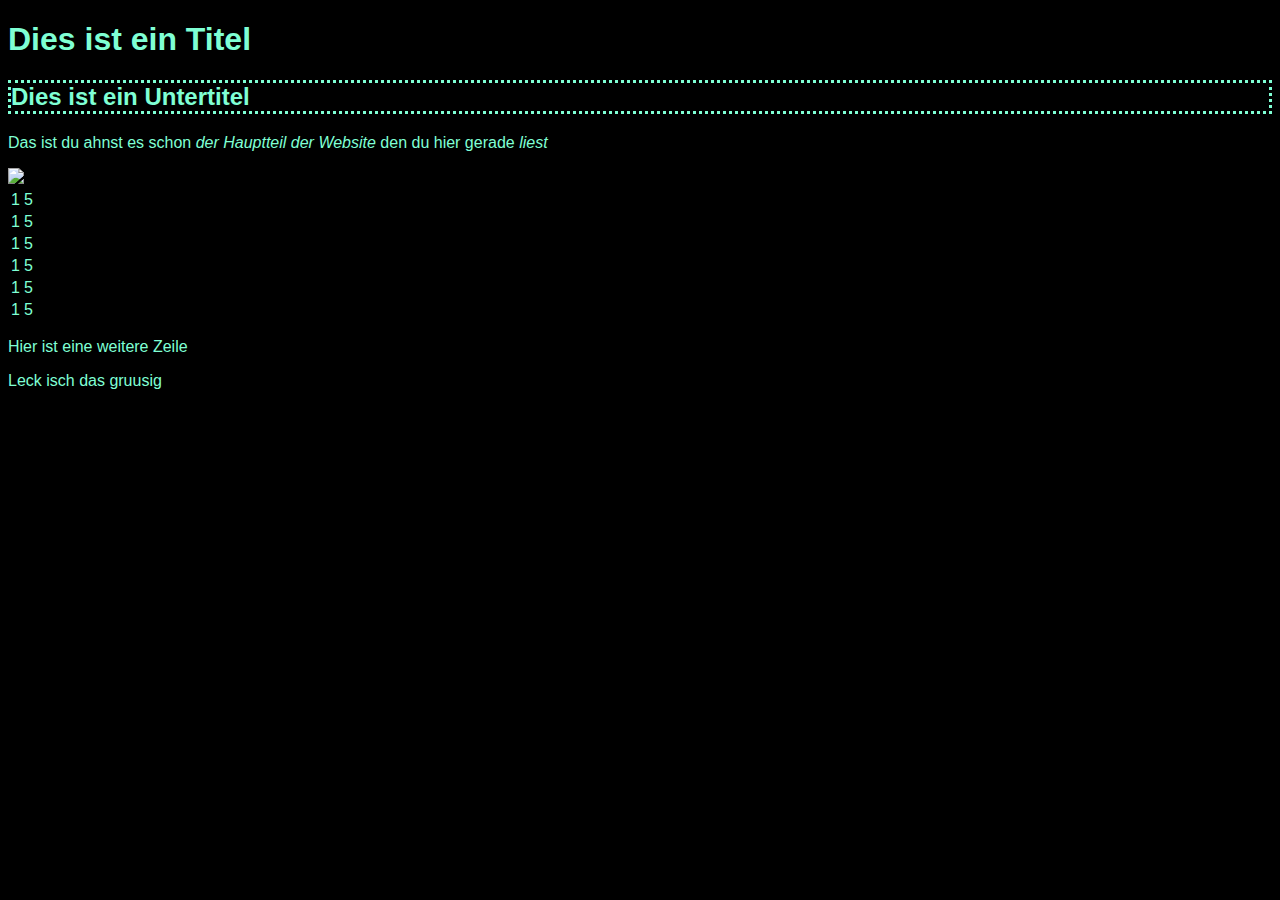
==== index.html @ 2ba58199 "Nid Lustig" ====
<!doctype html>
<html>
  <head>
    <link rel="preconnect" href="https://fonts.gstatic.com">
    <link href="https://fonts.googleapis.com/css2?family=Roboto+Condensed:wght@300&display=swap" rel="stylesheet"> 
    <style>
        body {font-family: 'Roboto Condensed', sans-serif; color:aquamarine; background-color: rgb(0, 0, 0); font-family: Arial, Helvetica, sans-serif;}
        #Warnhinweis { color: red;}
        h2 {border-style: dotted; border: width 1px}
        


    </style>
    
<meta charset="utf-8" />
    <title>Hello World</title>
  </head>
  <body>
<h1>Dies ist ein Titel</h1>
<h2>Dies ist ein Untertitel</h2>
<p>Das ist du ahnst es schon <em>der Hauptteil der Website </em>den du hier gerade <em>liest</em></p>

<img src=https://placeimg.com/2000/480/any />

<table> 
    <tr> <td>1</td> <td>5</td></tr>
    <tr> <td>1</td> <td>5</td></tr>
    <tr> <td>1</td> <td>5</td></tr>
    <tr> <td>1</td> <td>5</td></tr>
    <tr> <td>1</td> <td>5</td></tr>
    <tr> <td>1</td> <td>5</td></tr>
</table>

<p>Hier ist eine weitere Zeile</p>

<div id="Warnhinweis" ></div>Leck isch das gruusig</div>
  </body>
</html>
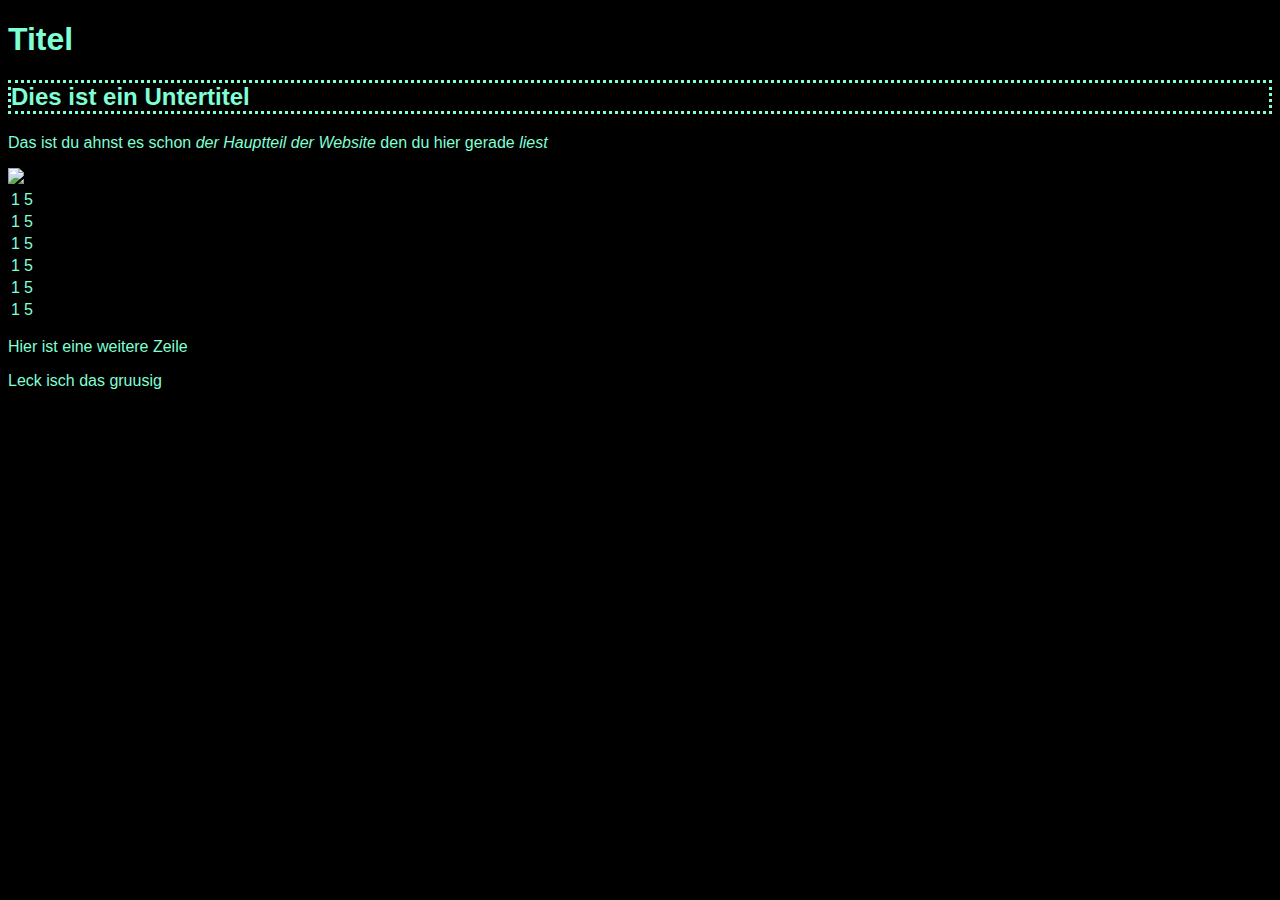
==== commit 1fcc83a8: "Neus Lustigs ding" ====
--- a/index.html
+++ b/index.html
@@ -13,10 +13,10 @@
     </style>
     
 <meta charset="utf-8" />
-    <title>Hello World</title>
+    <title>My Website</title>
   </head>
   <body>
-<h1>Dies ist ein Titel</h1>
+<h1>Titel</h1>
 <h2>Dies ist ein Untertitel</h2>
 <p>Das ist du ahnst es schon <em>der Hauptteil der Website </em>den du hier gerade <em>liest</em></p>
 
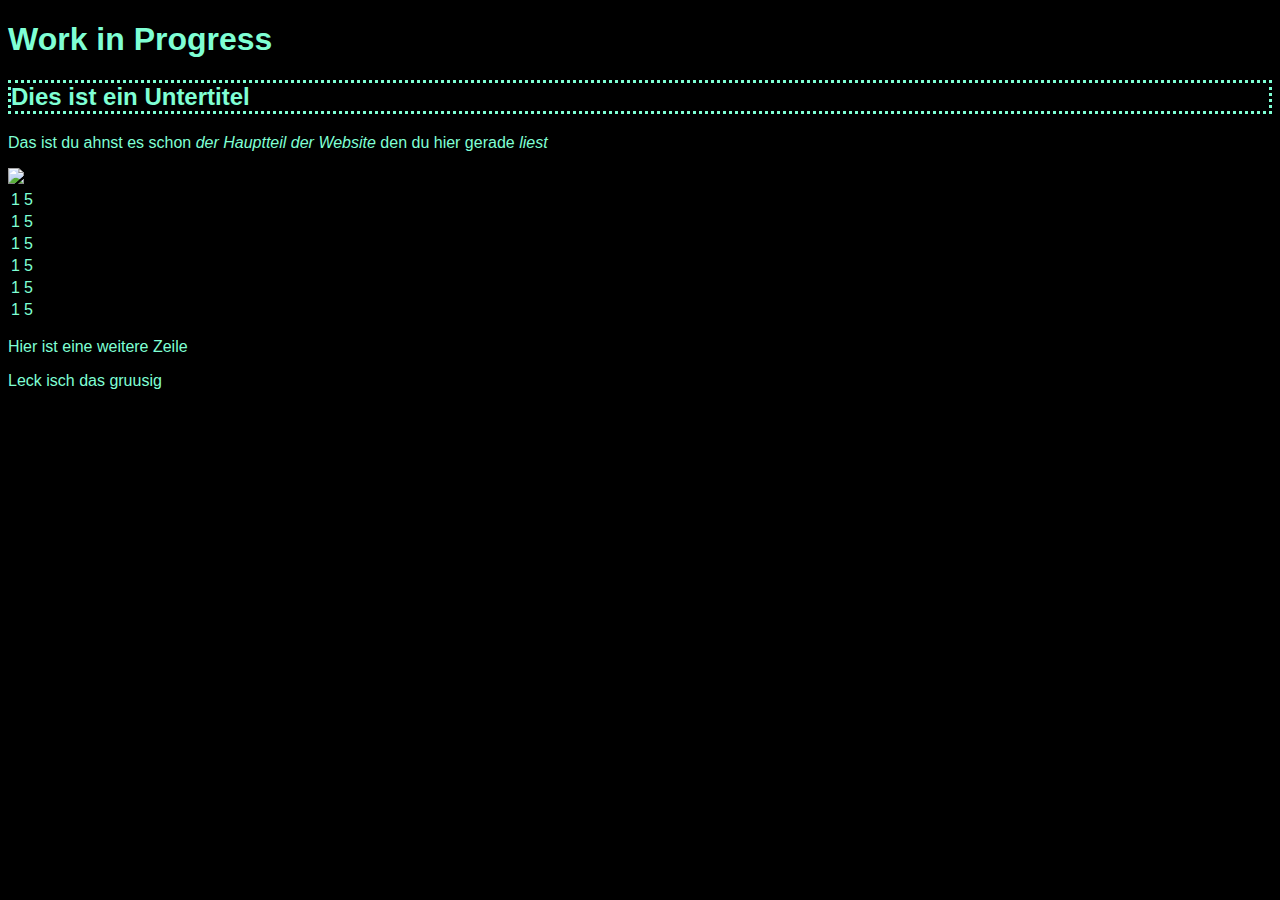
==== commit 71802453: "neua neuera lustiga Saich" ====
--- a/index.html
+++ b/index.html
@@ -16,7 +16,7 @@
     <title>My Website</title>
   </head>
   <body>
-<h1>Titel</h1>
+<h1>Work in Progress</h1>
 <h2>Dies ist ein Untertitel</h2>
 <p>Das ist du ahnst es schon <em>der Hauptteil der Website </em>den du hier gerade <em>liest</em></p>
 
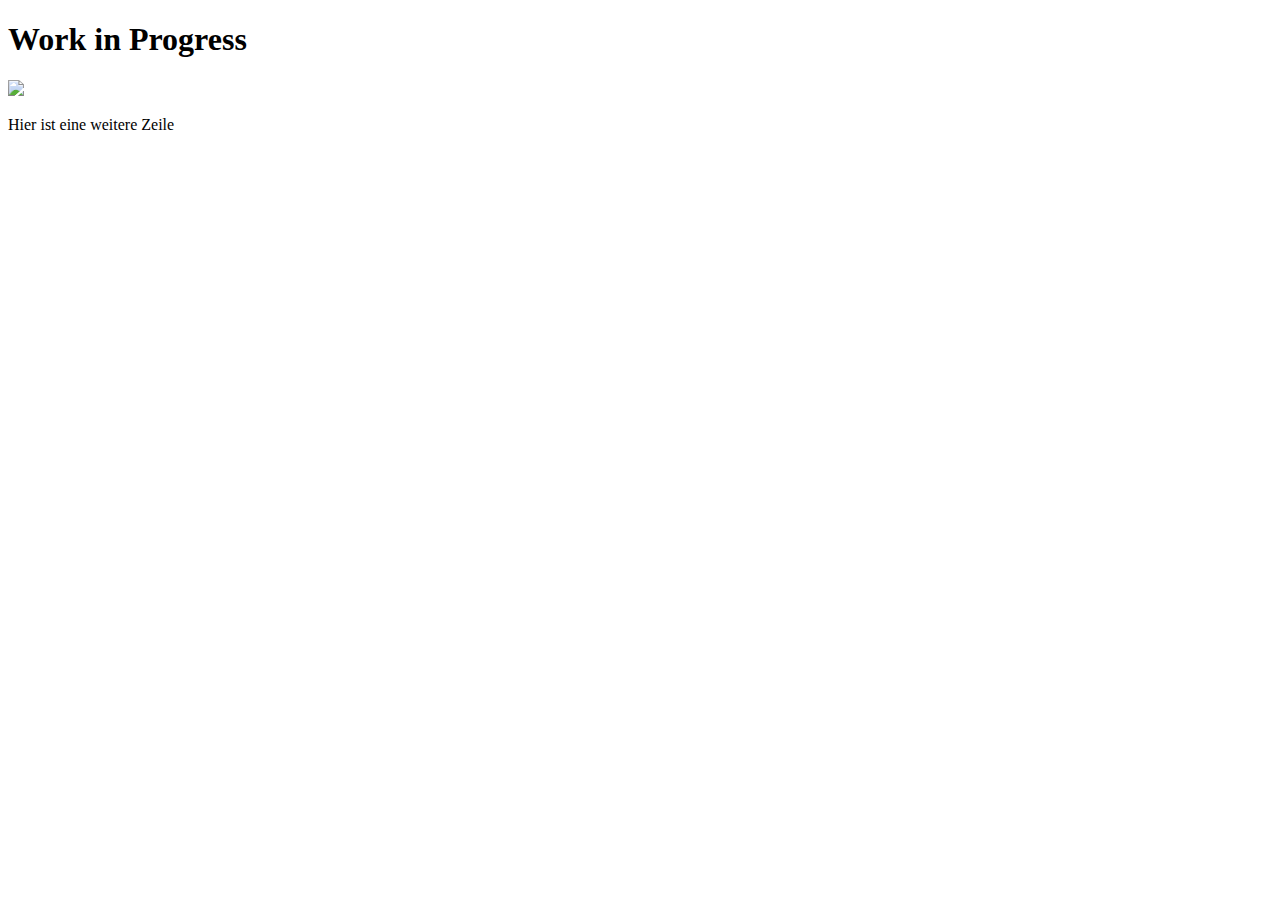
==== commit 4bc706fd: "1" ====
--- a/index.html
+++ b/index.html
@@ -1,38 +1,24 @@
 <!doctype html>
 <html>
   <head>
-    <link rel="preconnect" href="https://fonts.gstatic.com">
-    <link href="https://fonts.googleapis.com/css2?family=Roboto+Condensed:wght@300&display=swap" rel="stylesheet"> 
+    
     <style>
-        body {font-family: 'Roboto Condensed', sans-serif; color:aquamarine; background-color: rgb(0, 0, 0); font-family: Arial, Helvetica, sans-serif;}
-        #Warnhinweis { color: red;}
-        h2 {border-style: dotted; border: width 1px}
-        
 
 
     </style>
     
-<meta charset="utf-8" />
+
     <title>My Website</title>
   </head>
   <body>
 <h1>Work in Progress</h1>
-<h2>Dies ist ein Untertitel</h2>
-<p>Das ist du ahnst es schon <em>der Hauptteil der Website </em>den du hier gerade <em>liest</em></p>
 
 <img src=https://placeimg.com/2000/480/any />
 
-<table> 
-    <tr> <td>1</td> <td>5</td></tr>
-    <tr> <td>1</td> <td>5</td></tr>
-    <tr> <td>1</td> <td>5</td></tr>
-    <tr> <td>1</td> <td>5</td></tr>
-    <tr> <td>1</td> <td>5</td></tr>
-    <tr> <td>1</td> <td>5</td></tr>
-</table>
+
 
 <p>Hier ist eine weitere Zeile</p>
 
-<div id="Warnhinweis" ></div>Leck isch das gruusig</div>
+
   </body>
 </html>
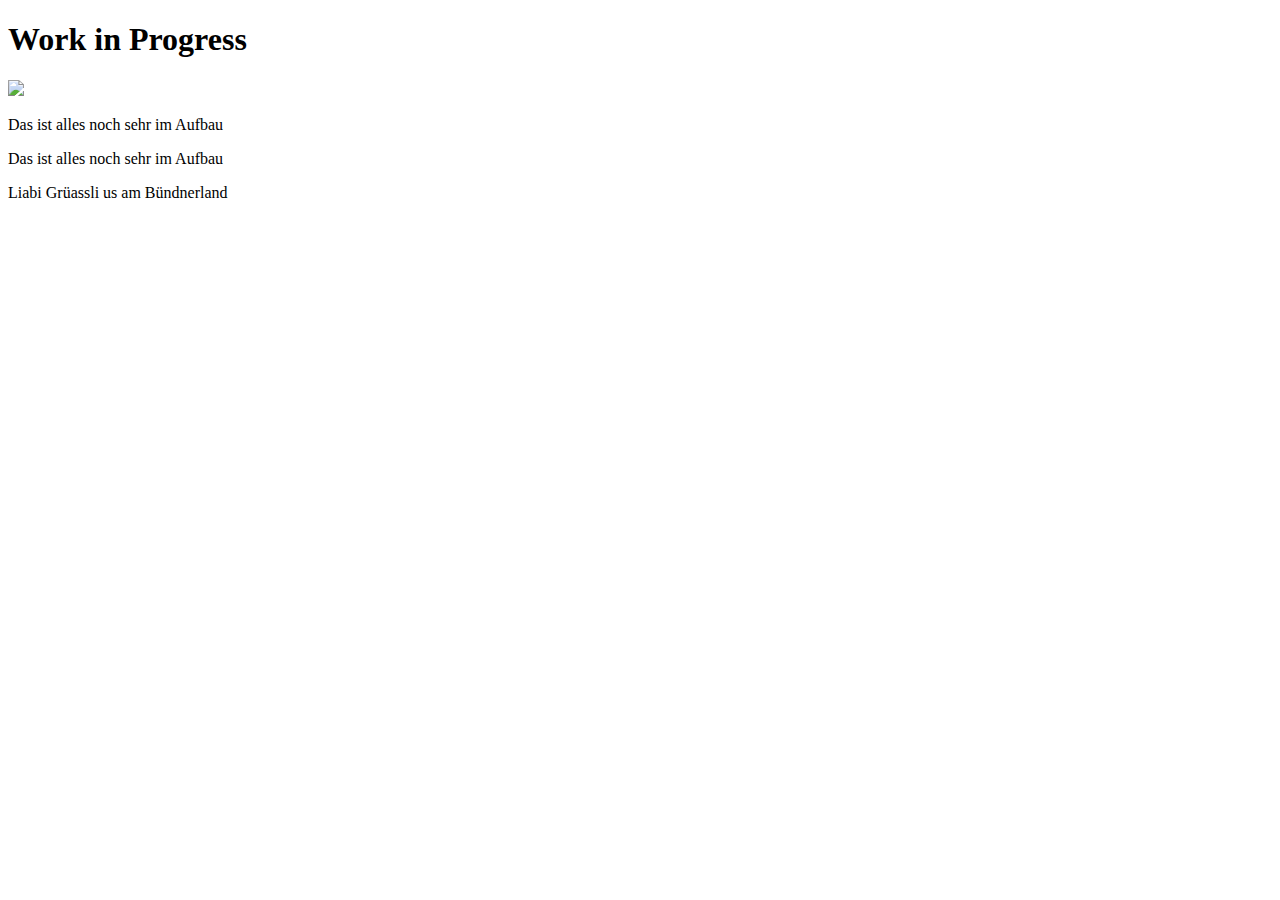
==== commit c3a944e0: "Update index.html" ====
--- a/index.html
+++ b/index.html
@@ -8,17 +8,21 @@
     </style>
     
 
-    <title>My Website</title>
+    <title>Willkomma Dahai</title>
   </head>
   <body>
 <h1>Work in Progress</h1>
 
-<img src=https://placeimg.com/2000/480/any />
+<img src=https://placeimg.com/600/480/sad />
 
 
 
-<p>Hier ist eine weitere Zeile</p>
+<p>Das ist alles noch sehr im Aufbau</p>
 
+
+
+<p>Das ist alles noch sehr im Aufbau</p>
+<p>Liabi Grüassli us am Bündnerland</p>
 
   </body>
 </html>
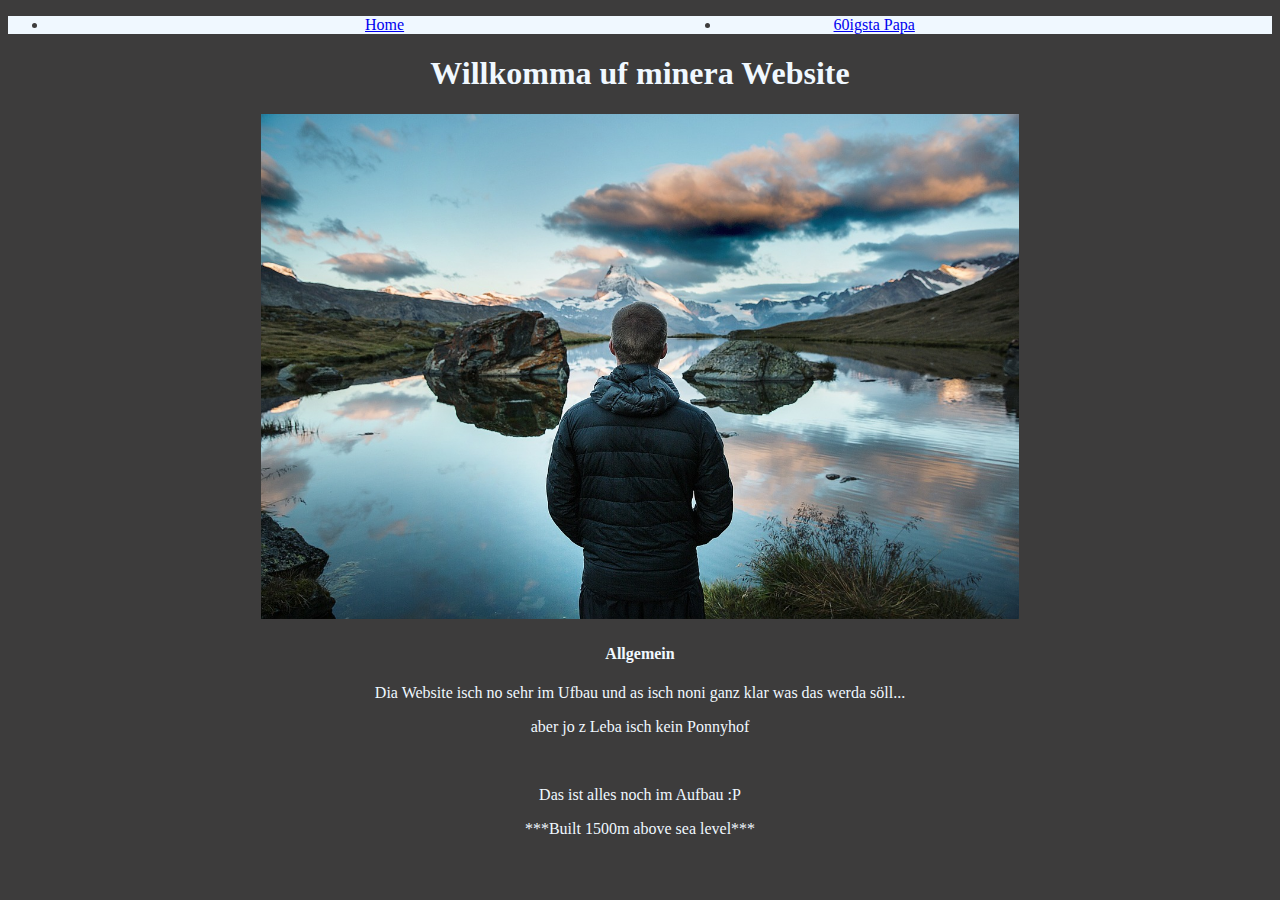
==== commit 90382ba9: "Add files via upload" ====
--- a/index.html
+++ b/index.html
@@ -1,28 +1,59 @@
-<!doctype html>
-<html>
-  <head>
-    
-    <style>
-
-
-    </style>
-    
-
-    <title>Willkomma Dahai</title>
-  </head>
-  <body>
-<h1>Work in Progress</h1>
-
-<img src=https://placeimg.com/600/480/sad />
-
-
-
-<p>Das ist alles noch sehr im Aufbau</p>
-
-
-
-<p>Das ist alles noch sehr im Aufbau</p>
-<p>Liabi Grüassli us am Bündnerland</p>
-
-  </body>
-</html>
+<!doctype html>
+<html lang="de" >
+<head>
+  <link rel="Stylesheet" type="text/css" href="DesignFR.css"/>
+  <style>
+    .wrapper{
+      display: grid;
+      grid-template-columns: 55% 25%;
+
+    }
+
+
+  </style>
+
+
+  <title>Fadri Rischatsch</title>
+</head>
+<body>
+<center>
+
+
+
+
+  </div>
+
+
+
+  <nav>
+    <div class="nav-wrapper">
+      <ul id="nav-mobile" class="right hide-on-med-and-down">
+        <div class="wrapper">
+          <div> <li><a class="" href="#">Home</a></li>
+          </div>
+          <div>  <li><a href="PapaGeb.html">60igsta Papa</a></li> </div>
+
+
+      </ul>
+    </div>
+  </nav>
+
+
+
+  <h1>Willkomma uf minera Website</h1>
+
+  <img src=Dude_am_See.jpg width="60%"/>
+
+
+  <h4>Allgemein</h4>
+
+  <p> Dia Website isch no sehr im Ufbau und as isch noni ganz klar was das werda söll...</p>
+  <p> aber jo z Leba isch kein Ponnyhof</p>
+  </br>
+
+
+  <p>Das ist alles noch im Aufbau :P </p>
+  <p>***Built 1500m above sea level***</p>
+</center>
+</body>
+</html>
--- a/DesignFR.css
+++ b/DesignFR.css
@@ -0,0 +1,35 @@
+/*
+ * Globals
+ */
+
+
+/* Custom default button */
+.btn-secondary,
+.btn-secondary:hover,
+.btn-secondary:focus {
+    color: #333;
+    text-shadow: none; /* Prevent inheritance from `body` */
+}
+
+h1 {
+    color: aliceblue;
+}
+h4 {
+}
+
+h4 {text-underline: aliceblue;
+}
+
+p {}
+
+body {
+    background-color: #3D3C3C;
+    color: aliceblue;
+    font-family: Verdana;
+}
+
+nav{
+    color: #3D3C3C;
+    background-color: aliceblue;
+    text-underline-color: aliceblue;
+}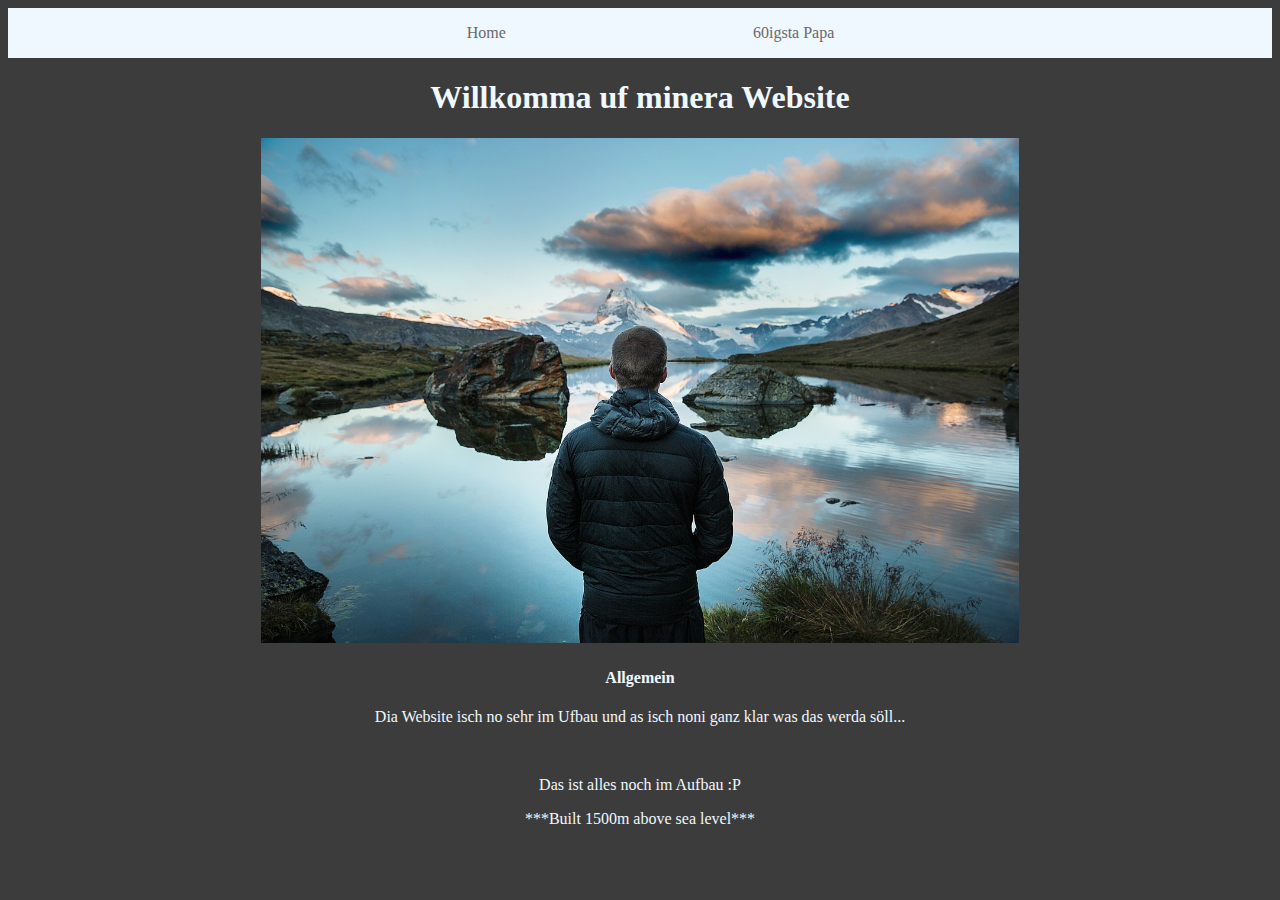
==== commit c4c01ae6: "Add files via upload" ====
--- a/index.html
+++ b/index.html
@@ -28,11 +28,9 @@
   <nav>
     <div class="nav-wrapper">
       <ul id="nav-mobile" class="right hide-on-med-and-down">
-        <div class="wrapper">
-          <div> <li><a class="" href="#">Home</a></li>
-          </div>
-          <div>  <li><a href="PapaGeb.html">60igsta Papa</a></li> </div>
 
+        <li class="nav-element"><a class="" href="#">Home</a></li>
+        <li class="nav-element"><a href="Papalogin.html">60igsta Papa</a></li>
 
       </ul>
     </div>
@@ -48,12 +46,17 @@
   <h4>Allgemein</h4>
 
   <p> Dia Website isch no sehr im Ufbau und as isch noni ganz klar was das werda söll...</p>
-  <p> aber jo z Leba isch kein Ponnyhof</p>
+
   </br>
 
 
+
+</center>
+</body>
+</html>
+
+<footer> <center>
   <p>Das ist alles noch im Aufbau :P </p>
   <p>***Built 1500m above sea level***</p>
 </center>
-</body>
-</html>
+</footer>--- a/DesignFR.css
+++ b/DesignFR.css
@@ -20,16 +20,45 @@
 h4 {text-underline: aliceblue;
 }
 
-p {}
+p { }
 
 body {
     background-color: #3D3C3C;
     color: aliceblue;
     font-family: Verdana;
+
 }
 
 nav{
     color: #3D3C3C;
     background-color: aliceblue;
     text-underline-color: aliceblue;
-}+}
+
+
+
+#nav-mobile {list-style-type: none;
+    display: inline-block;
+    width: 80%;
+    padding: 0;
+}
+
+.nav-element {display: inline-block;
+    width: 30%;
+
+}
+.nav-element > a{text-decoration: none;
+    color: dimgray;
+}
+
+.nav-element > a:hover {border: dimgray;
+    border-style: solid;
+    border-width: 1px;
+    background-color: dimgray;
+    color: aliceblue;
+
+}
+h5 { font-size: larger}
+
+.Gedicht { font-size: large;
+            line-height: 160% ;}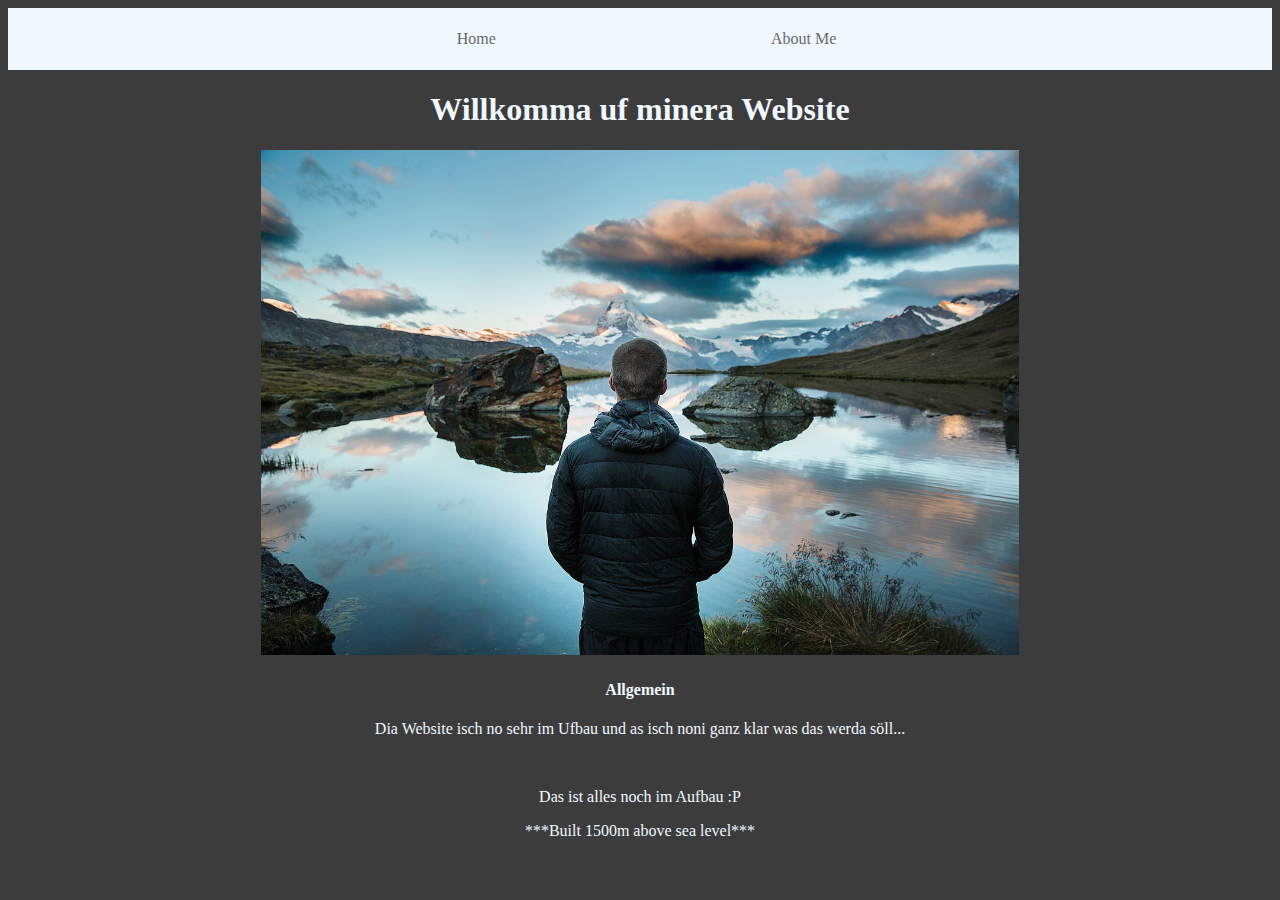
==== commit 5e6ccc5d: "updatet sth" ====
--- a/index.html
+++ b/index.html
@@ -1,62 +1,44 @@
 <!doctype html>
-<html lang="de" >
+<html lang="de">
 <head>
   <link rel="Stylesheet" type="text/css" href="DesignFR.css"/>
   <style>
-    .wrapper{
+    .wrapper {
       display: grid;
       grid-template-columns: 55% 25%;
-
     }
-
-
+    .nav-element {
+      display: inline-block;
+      margin: 10px;
+      line-height: 10px;
+    }
   </style>
-
-
   <title>Fadri Rischatsch</title>
 </head>
 <body>
-<center>
-
-
-
-
-  </div>
-
-
-
-  <nav>
-    <div class="nav-wrapper">
-      <ul id="nav-mobile" class="right hide-on-med-and-down">
-
-        <li class="nav-element"><a class="" href="#">Home</a></li>
-        <li class="nav-element"><a href="Papalogin.html">60igsta Papa</a></li>
-
-      </ul>
-    </div>
-  </nav>
-
-
-
-  <h1>Willkomma uf minera Website</h1>
-
-  <img src=Dude_am_See.jpg width="60%"/>
-
-
-  <h4>Allgemein</h4>
-
-  <p> Dia Website isch no sehr im Ufbau und as isch noni ganz klar was das werda söll...</p>
-
-  </br>
-
-
-
-</center>
+  <center>
+    <nav>
+      <div class="nav-wrapper">
+        <ul id="nav-mobile" class="right hide-on-med-and-down">
+          <li class="nav-element"><a class="" href="#">Home</a></li>
+          <li class="nav-element"><a class="" href="#">About Me</a></li>
+          <!-- <li class="nav-element"><a class="" href="#">Projects</a></li>
+          <li class="nav-element"><a class="" href="#">Contact</a></li>
+          <li class="nav-element"><a class="" href="#">Impressum</a></li> -->
+        </ul>
+      </div>
+    </nav>
+    <h1>Willkomma uf minera Website</h1>
+    <img src="Dude_am_See.jpg" width="60%"/>
+    <h4>Allgemein</h4>
+    <p>Dia Website isch no sehr im Ufbau und as isch noni ganz klar was das werda söll...</p>
+    <br>
+  </center>
+  <footer>
+    <center>
+      <p>Das ist alles noch im Aufbau :P </p>
+      <p>***Built 1500m above sea level***</p>
+    </center>
+  </footer>
 </body>
 </html>
-
-<footer> <center>
-  <p>Das ist alles noch im Aufbau :P </p>
-  <p>***Built 1500m above sea level***</p>
-</center>
-</footer>